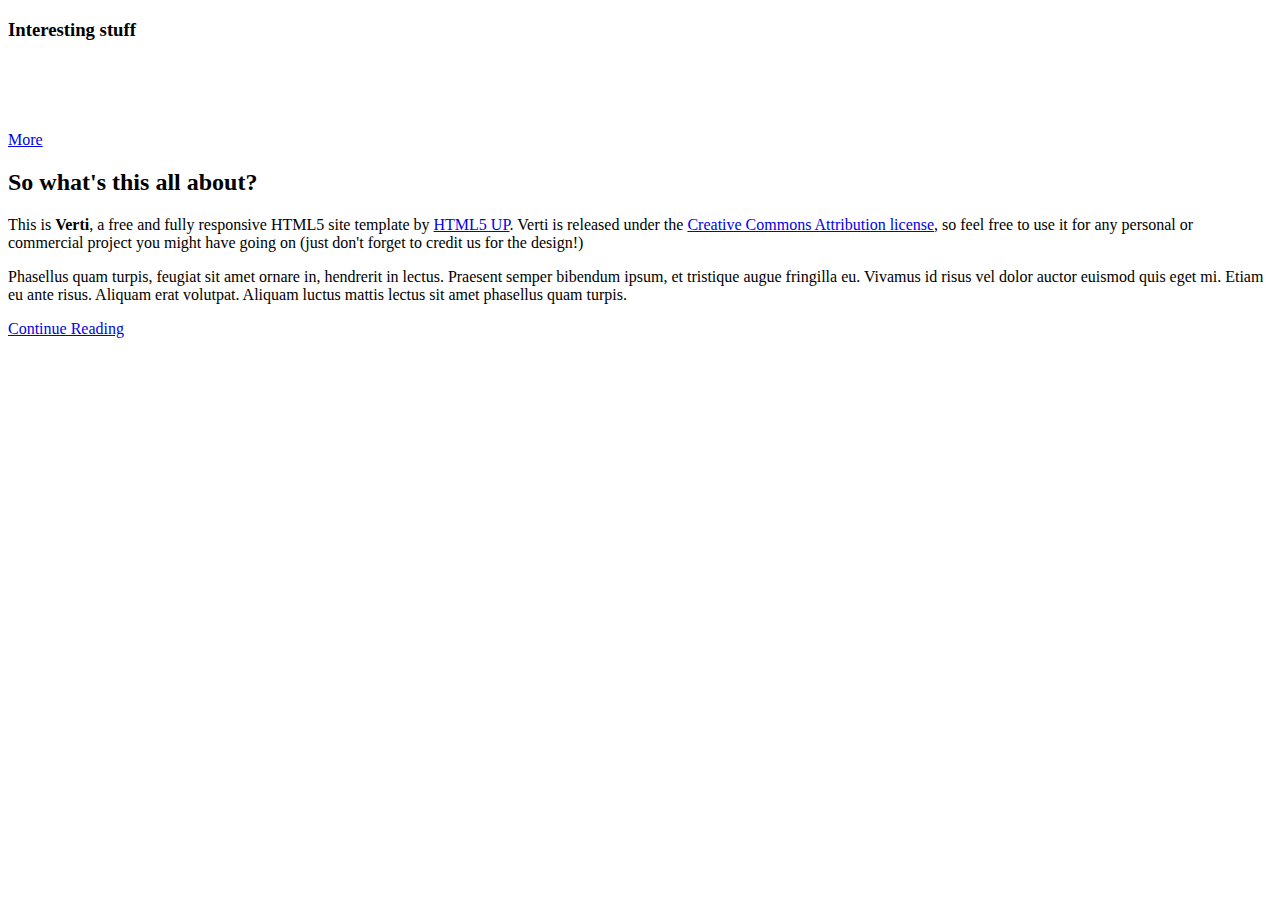
==== src/main/resources/templates/index.html @ 0f839bb7 "initial commit" ====
<!DOCTYPE HTML>

<html xmlns:th="http://www.thymeleaf.org" th:replace="layout::layout(~{::content}, ~{::meta})">

<head>
	<meta charset="UTF-8">
</head>
<body>
	<!-- Main -->
	<div id="main-wrapper" th:fragment="content">
		<div class="container">
			<div class="row gtr-200">
				<div class="col-4 col-12-medium">

					<!-- Sidebar -->
					<div id="sidebar">
						<section class="widget thumbnails">
							<h3>Interesting stuff</h3>
							<div class="grid">
								<div class="row gtr-50">
									<div class="col-6"><a href="#" class="image fit"><img src="/images/pic04.jpg" alt="" /></a></div>
									<div class="col-6"><a href="#" class="image fit"><img src="/images/pic05.jpg" alt="" /></a></div>
									<div class="col-6"><a href="#" class="image fit"><img src="/images/pic06.jpg" alt="" /></a></div>
									<div class="col-6"><a href="#" class="image fit"><img src="/images/pic07.jpg" alt="" /></a></div>
								</div>
							</div>
							<a href="#" class="button icon fa-file-alt">More</a>
						</section>
					</div>

				</div>
				<div class="col-8 col-12-medium imp-medium">

					<!-- Content -->
					<div id="content">
						<section class="last">
							<h2>So what's this all about?</h2>
							<p>This is <strong>Verti</strong>, a free and fully responsive HTML5 site template by <a href="http://html5up.net">HTML5 UP</a>.
								Verti is released under the <a href="http://html5up.net/license">Creative Commons Attribution license</a>, so feel free to use it for any personal or commercial project you might have going on (just don't forget to credit us for the design!)</p>
							<p>Phasellus quam turpis, feugiat sit amet ornare in, hendrerit in lectus. Praesent semper bibendum ipsum, et tristique augue fringilla eu. Vivamus id risus vel dolor auctor euismod quis eget mi. Etiam eu ante risus. Aliquam erat volutpat. Aliquam luctus mattis lectus sit amet phasellus quam turpis.</p>
							<a href="#" class="button icon solid fa-arrow-circle-right">Continue Reading</a>
						</section>
					</div>

				</div>
			</div>
		</div>
	</div>
</body>

</html>
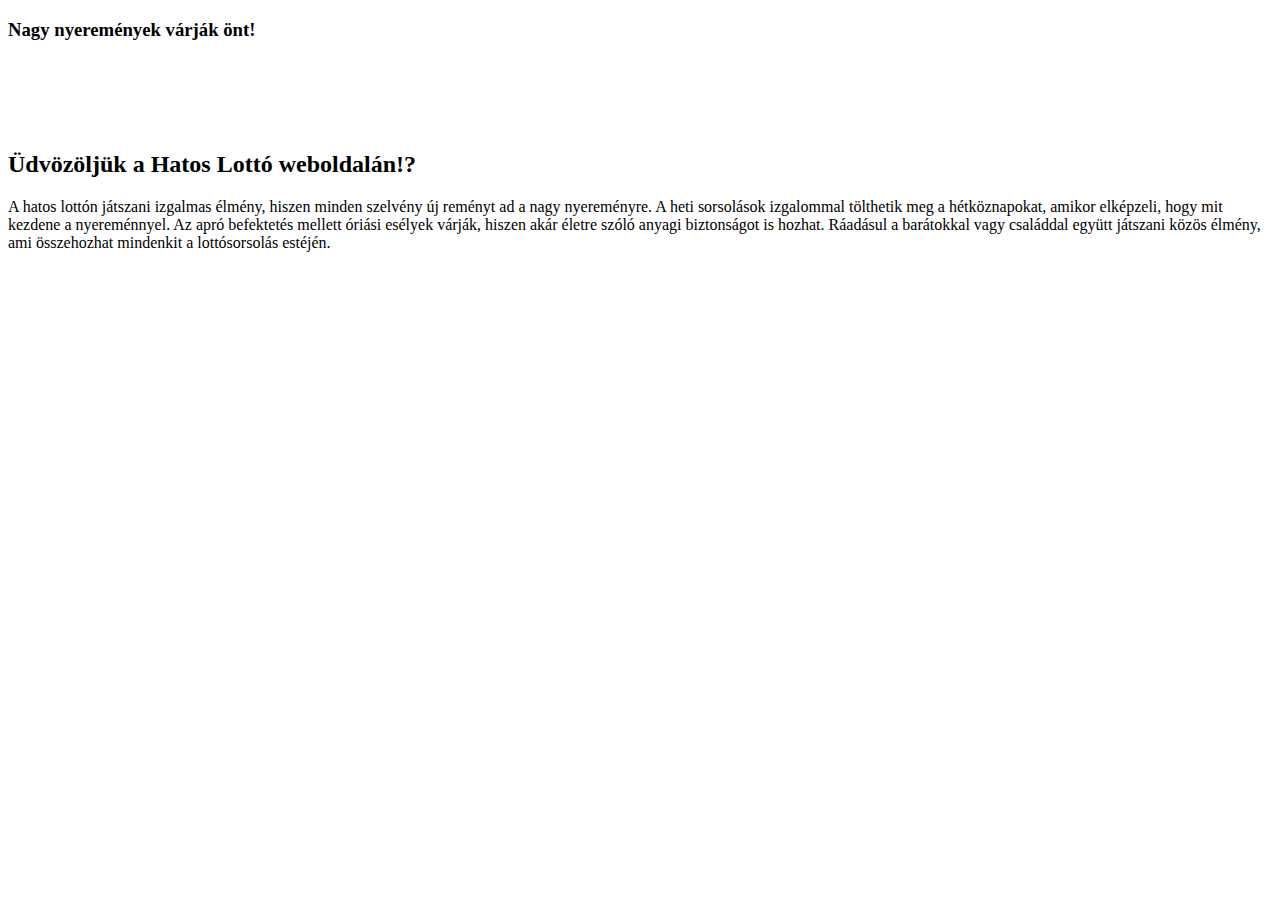
==== commit a072494b: "Frontend igazítás" ====
--- a/src/main/resources/templates/index.html
+++ b/src/main/resources/templates/index.html
@@ -15,16 +15,15 @@
 					<!-- Sidebar -->
 					<div id="sidebar">
 						<section class="widget thumbnails">
-							<h3>Interesting stuff</h3>
+							<h3>Nagy nyeremények várják önt!</h3>
 							<div class="grid">
 								<div class="row gtr-50">
-									<div class="col-6"><a href="#" class="image fit"><img src="/images/pic04.jpg" alt="" /></a></div>
-									<div class="col-6"><a href="#" class="image fit"><img src="/images/pic05.jpg" alt="" /></a></div>
-									<div class="col-6"><a href="#" class="image fit"><img src="/images/pic06.jpg" alt="" /></a></div>
-									<div class="col-6"><a href="#" class="image fit"><img src="/images/pic07.jpg" alt="" /></a></div>
+									<div class="col-6"><a href="#" class="image fit"><img src="/images/money1.jpg" alt="" /></a></div>
+									<div class="col-6"><a href="#" class="image fit"><img src="/images/money2.jpg" alt="" /></a></div>
+									<div class="col-6"><a href="#" class="image fit"><img src="/images/money4.png" alt="" /></a></div>
+									<div class="col-6"><a href="#" class="image fit"><img src="/images/money3.jpg" alt="" /></a></div>
 								</div>
 							</div>
-							<a href="#" class="button icon fa-file-alt">More</a>
 						</section>
 					</div>
 
@@ -34,11 +33,8 @@
 					<!-- Content -->
 					<div id="content">
 						<section class="last">
-							<h2>So what's this all about?</h2>
-							<p>This is <strong>Verti</strong>, a free and fully responsive HTML5 site template by <a href="http://html5up.net">HTML5 UP</a>.
-								Verti is released under the <a href="http://html5up.net/license">Creative Commons Attribution license</a>, so feel free to use it for any personal or commercial project you might have going on (just don't forget to credit us for the design!)</p>
-							<p>Phasellus quam turpis, feugiat sit amet ornare in, hendrerit in lectus. Praesent semper bibendum ipsum, et tristique augue fringilla eu. Vivamus id risus vel dolor auctor euismod quis eget mi. Etiam eu ante risus. Aliquam erat volutpat. Aliquam luctus mattis lectus sit amet phasellus quam turpis.</p>
-							<a href="#" class="button icon solid fa-arrow-circle-right">Continue Reading</a>
+							<h2>Üdvözöljük a <strong>Hatos Lottó</strong> weboldalán!?</h2>
+							<p>A hatos lottón játszani izgalmas élmény, hiszen minden szelvény új reményt ad a nagy nyereményre. A heti sorsolások izgalommal tölthetik meg a hétköznapokat, amikor elképzeli, hogy mit kezdene a nyereménnyel. Az apró befektetés mellett óriási esélyek várják, hiszen akár életre szóló anyagi biztonságot is hozhat. Ráadásul a barátokkal vagy családdal együtt játszani közös élmény, ami összehozhat mindenkit a lottósorsolás estéjén. </p>
 						</section>
 					</div>
 
